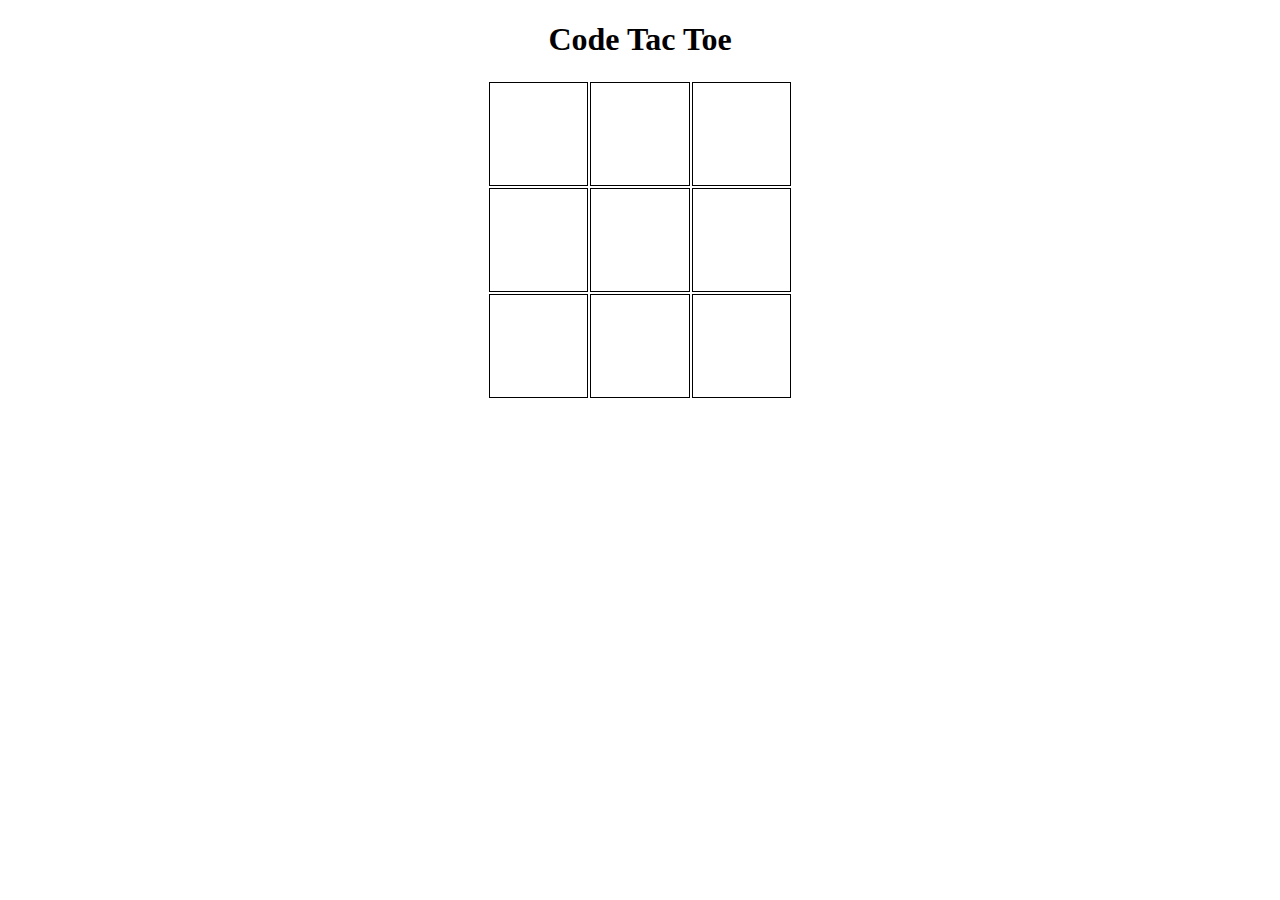
==== index.html @ 502650bf "Add click functionality" ====
<!DOCTYPE html>

<html>
<head>
	<title>Code Tac Toe</title>
	<script src="https://ajax.googleapis.com/ajax/libs/jquery/1.12.2/jquery.min.js"></script>
	<link rel="stylesheet" type="text/css" href="style.css">

	<script type="text/javascript">
	$( document ).ready(function() {



	
	let playerMove = true;

	$(".square").click(function () {

			if(playerMove == true) {
		
    			$(this).css('background-color','#EE178C');
				playerMove = false;
				}

			else{
				$(this).css('background-color','#888888');
				playerMove = true; 	
				}
	});


	});	
	


	</script>

</head>
<body>
	<h1>Code Tac Toe</h1>
	  <div id="board">
    <table>
      <tr id="row1">
        <td class="square" id='top-left'></td>
        <td class="square" id='top-center'></td>
        <td class="square" id='top-right'></td>
      </tr>
      <tr id="row2">
        <td class="square" id='middle-left'></td>
        <td class="square" id='middle-center'></td>
        <td class="square" id='middle-right'></td>
      </tr>
      <tr id="row3">
        <td class="square" id='bottom-left'></td>
        <td class="square" id='bottom-center'></td>
        <td class="square" id='bottom-right'></td>
      </tr>
    </table>


  </div>
</body>
</html>
---- style.css ----
.square {
	border: 1px solid black;
	width:100px;
	height: 100px;
}

h1 {
	text-align: center;
}

#board{
	margin: auto auto;
	width: 306px;
}
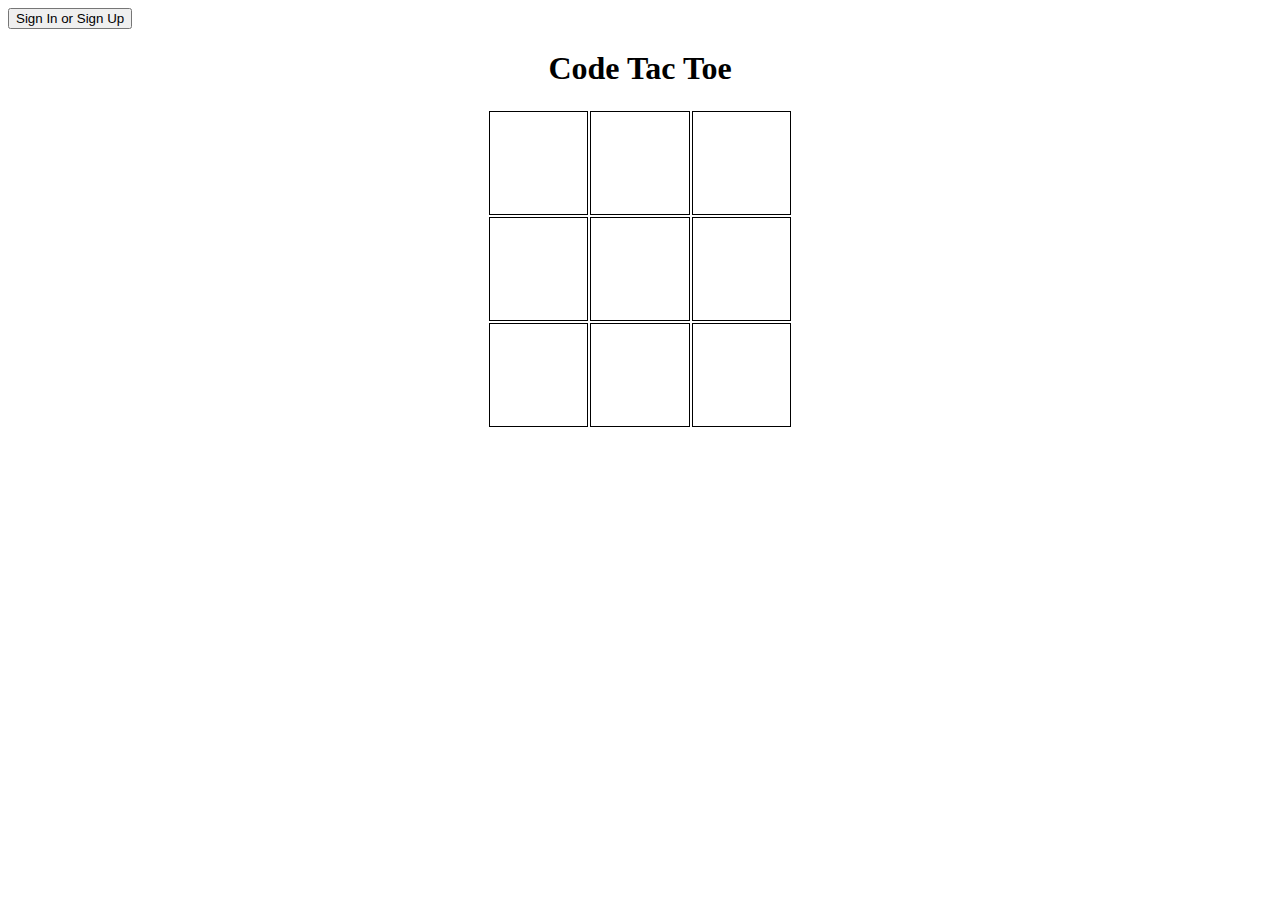
==== commit c24764fa: "Add win/lose and tie feature to the console" ====
--- a/index.html
+++ b/index.html
@@ -10,34 +10,175 @@
 	<script type="text/javascript">
 	$( document ).ready(function() {
 
-
-
 	
 	let playerMove = true;
+	
+	let checkBoardGame = function  (){
+		//row 1
+		if( 'unclicked'!= boardState['top-left'] &&
+		 boardState['top-left'] == boardState['top-center'] && 
+		 boardState['top-center'] == boardState['top-right'] &&
+		 boardState['top-right'] == boardState['top-left']){
+		console.log("Someone won");
+		}
+		//row 2
+		else if('unclicked'!= boardState['middle-left'] &&
+		 boardState['middle-left'] == boardState['middle-center'] && 
+		 boardState['middle-center'] == boardState['middle-right'] &&
+		 boardState['middle-right'] == boardState['middle-left']){
+		console.log("Someone won");
+		}
+		//row 3
+		else if( 'unclicked'!= boardState['bottom-left'] &&
+		 boardState['bottom-left'] == boardState['bottom-center'] && 
+		 boardState['bottom-center'] == boardState['bottom-right'] &&
+		 boardState['bottom-right'] == boardState['bottom-left']){
+		console.log("Someone won");
+		}
+		//col 1
+		else if( 'unclicked'!= boardState['top-left'] &&
+		 boardState['top-left'] == boardState['middle-left'] && 
+		 boardState['middle-left'] == boardState['bottom-left'] &&
+		 boardState['top-left'] == boardState['bottom-left']){
+		console.log("Someone won");
+		}
+		//col 2
+		else if( 'unclicked'!= boardState['top-center'] &&
+		 boardState['top-center'] == boardState['middle-center'] && 
+		 boardState['middle-center'] == boardState['bottom-center'] &&
+		 boardState['top-center'] == boardState['bottom-center']){
+		console.log("Someone won");
+		}
+		//col 3
+		else if( 'unclicked'!= boardState['top-right'] &&
+		 boardState['top-right'] == boardState['middle-right'] && 
+		 boardState['middle-right'] == boardState['bottom-right'] &&
+		 boardState['top-right'] == boardState['bottom-right']){
+		console.log("Someone won");
+		}
+		//diagonal 1
+		else if( 'unclicked'!= boardState['top-left'] &&
+		 boardState['top-left'] == boardState['middle-center'] && 
+		 boardState['middle-center'] == boardState['bottom-right'] &&
+		 boardState['bottom-right'] == boardState['top-left']){
+		console.log("Someone won");
+		}
+		//diagonal 2
+		else if( 'unclicked'!= boardState['top-right'] &&
+		 boardState['top-right'] == boardState['middle-center'] && 
+		 boardState['middle-center'] == boardState['bottom-left'] &&
+		 boardState['bottom-left'] == boardState['top-right']){
+		console.log("Someone won");
+		}
+		else if (checkTie()==true) {
+			console.log('tie');
+		}
+
+	};
+
+	let checkTie = function () {
+	for (key in boardState) {
+		if (boardState[key] == 'unclicked') {
+			return false;		
+		} 
+		
+	}
+	return true;
+	};
+
+	let boardState = {
+		'top-left': 'unclicked',
+		'top-center': 'unclicked',
+		'top-right': 'unclicked',
+		'middle-left': 'unclicked',
+		'middle-center': 'unclicked',
+		'middle-right': 'unclicked',
+		'bottom-left': 'unclicked',
+		'bottom-center': 'unclicked',
+		'bottom-right': 'unclicked',
+	};
 
 	$(".square").click(function () {
+
+		if(boardState[this.id] == 'unclicked') {
 
 			if(playerMove == true) {
 		
     			$(this).css('background-color','#EE178C');
 				playerMove = false;
+				console.log(boardState[this.id] = 'x');
 				}
 
 			else{
 				$(this).css('background-color','#888888');
-				playerMove = true; 	
+				playerMove = true;
+				console.log(boardState[this.id] = 'o')
+
 				}
+			}
+			else {
+				console.log("this has been clicked before");
+			}
+			console.log(boardState);
+			checkBoardGame();
+
 	});
 
 
+
+		$( "button" ).click(function() {
+		  $( ".test" ).toggle();
+		});
+
+
+
 	});	
-	
-
-
 	</script>
 
 </head>
 <body>
+
+  <button>Sign In or Sign Up</button>
+	<div id='sign-in-and-out-section'>
+		
+		<div style="display: none" class="test">
+		<form id="sign-up">
+	        <fieldset>
+	          <legend>Sign up!</legend>
+	          <input type="text" name="credentials[email]" placeholder="Email">
+	          <input type="password" name="credentials[password]" placeholder="password">
+	          <input type="password" name="credentials[password_confirmation]" placeholder="Confirm password">
+	          <input type="submit" name="submit" value="Sign up!">
+	        </fieldset>
+	      </form>
+
+	      <form id="sign-in">
+	        <fieldset>
+	          <legend>Sign in!</legend>
+	          <input type="text" name="credentials[email]" placeholder="Email">
+	          <input type="password" name="credentials[password]" placeholder="password">
+	          <input type="submit" name="submit" value="Sign In!">
+	        </fieldset>
+	      </form>
+
+	      <form id="sign-out">
+	        <fieldset>
+	          <legend>Sign out!!!!</legend>
+	          <input type="submit" name="submit" value="Sign Out!">
+	        </fieldset>
+	      </form>
+
+	      <form id="change-password">
+	        <fieldset>
+	          <legend>Change Password!</legend>
+	          <input type="text" name="passwords[old]" placeholder="old password">
+	          <input type="password" name="passwords[new]" placeholder="new password">
+	          <input type="submit" name="submit" value="Change Password!">
+	        </fieldset>
+	      </form>
+		</div>
+	</div>
+
 	<h1>Code Tac Toe</h1>
 	  <div id="board">
     <table>
@@ -57,9 +198,8 @@
         <td class="square" id='bottom-right'></td>
       </tr>
     </table>
-
-
   </div>
+
 </body>
 </html>
 
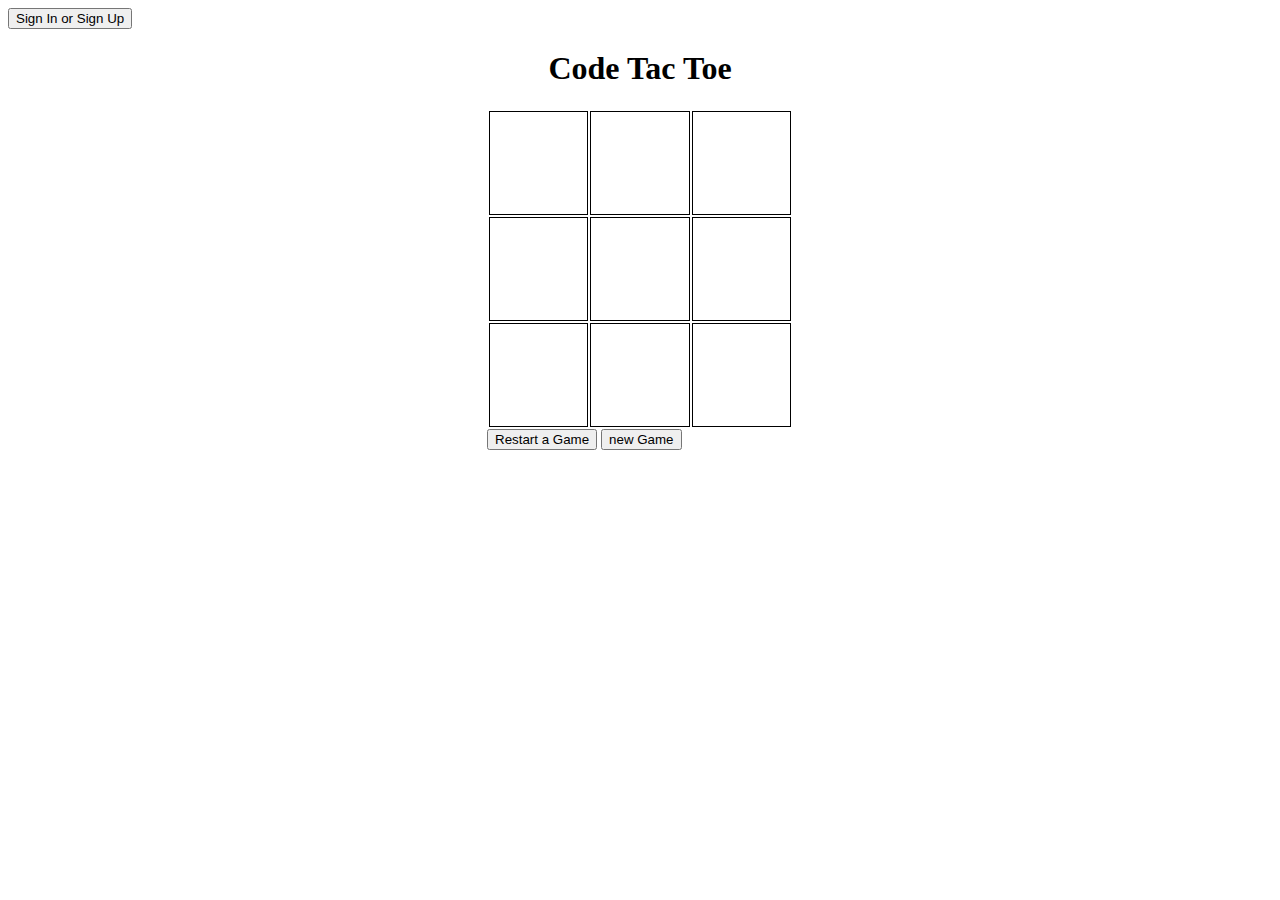
==== commit cac14bee: "Add a variable winner" ====
--- a/index.html
+++ b/index.html
@@ -12,79 +12,8 @@
 
 	
 	let playerMove = true;
-	
-	let checkBoardGame = function  (){
-		//row 1
-		if( 'unclicked'!= boardState['top-left'] &&
-		 boardState['top-left'] == boardState['top-center'] && 
-		 boardState['top-center'] == boardState['top-right'] &&
-		 boardState['top-right'] == boardState['top-left']){
-		console.log("Someone won");
-		}
-		//row 2
-		else if('unclicked'!= boardState['middle-left'] &&
-		 boardState['middle-left'] == boardState['middle-center'] && 
-		 boardState['middle-center'] == boardState['middle-right'] &&
-		 boardState['middle-right'] == boardState['middle-left']){
-		console.log("Someone won");
-		}
-		//row 3
-		else if( 'unclicked'!= boardState['bottom-left'] &&
-		 boardState['bottom-left'] == boardState['bottom-center'] && 
-		 boardState['bottom-center'] == boardState['bottom-right'] &&
-		 boardState['bottom-right'] == boardState['bottom-left']){
-		console.log("Someone won");
-		}
-		//col 1
-		else if( 'unclicked'!= boardState['top-left'] &&
-		 boardState['top-left'] == boardState['middle-left'] && 
-		 boardState['middle-left'] == boardState['bottom-left'] &&
-		 boardState['top-left'] == boardState['bottom-left']){
-		console.log("Someone won");
-		}
-		//col 2
-		else if( 'unclicked'!= boardState['top-center'] &&
-		 boardState['top-center'] == boardState['middle-center'] && 
-		 boardState['middle-center'] == boardState['bottom-center'] &&
-		 boardState['top-center'] == boardState['bottom-center']){
-		console.log("Someone won");
-		}
-		//col 3
-		else if( 'unclicked'!= boardState['top-right'] &&
-		 boardState['top-right'] == boardState['middle-right'] && 
-		 boardState['middle-right'] == boardState['bottom-right'] &&
-		 boardState['top-right'] == boardState['bottom-right']){
-		console.log("Someone won");
-		}
-		//diagonal 1
-		else if( 'unclicked'!= boardState['top-left'] &&
-		 boardState['top-left'] == boardState['middle-center'] && 
-		 boardState['middle-center'] == boardState['bottom-right'] &&
-		 boardState['bottom-right'] == boardState['top-left']){
-		console.log("Someone won");
-		}
-		//diagonal 2
-		else if( 'unclicked'!= boardState['top-right'] &&
-		 boardState['top-right'] == boardState['middle-center'] && 
-		 boardState['middle-center'] == boardState['bottom-left'] &&
-		 boardState['bottom-left'] == boardState['top-right']){
-		console.log("Someone won");
-		}
-		else if (checkTie()==true) {
-			console.log('tie');
-		}
-
-	};
-
-	let checkTie = function () {
-	for (key in boardState) {
-		if (boardState[key] == 'unclicked') {
-			return false;		
-		} 
-		
-	}
-	return true;
-	};
+
+	let winner //grey is o pink is x
 
 	let boardState = {
 		'top-left': 'unclicked',
@@ -97,21 +26,145 @@
 		'bottom-center': 'unclicked',
 		'bottom-right': 'unclicked',
 	};
+	
+	let checkBoardGame = function  (){
+
+		//row 1
+		if( 'unclicked'!= boardState['top-left'] &&
+		 boardState['top-left'] == boardState['top-center'] && 
+		 boardState['top-center'] == boardState['top-right'] &&
+		 boardState['top-right'] == boardState['top-left']){
+
+			if(boardState['top-left'] == 'x'){
+				return winner = 'x';
+			}
+			else{
+				return winner = 'o';
+			}
+		}
+		//row 2
+		else if('unclicked'!= boardState['middle-left'] &&
+		 boardState['middle-left'] == boardState['middle-center'] && 
+		 boardState['middle-center'] == boardState['middle-right'] &&
+		 boardState['middle-right'] == boardState['middle-left']){
+
+			if(boardState['middle-left'] == 'x'){
+				return winner = 'x';
+			}
+			else{
+				return winner = 'o';
+			}
+		}
+		//row 3
+		else if( 'unclicked'!= boardState['bottom-left'] &&
+		 boardState['bottom-left'] == boardState['bottom-center'] && 
+		 boardState['bottom-center'] == boardState['bottom-right'] &&
+		 boardState['bottom-right'] == boardState['bottom-left']){
+		
+			if(boardState['bottom-left'] == 'x'){
+				return winner = 'x';
+			}
+			else{
+				return winner = 'o';
+			}
+		}
+		//col 1
+		else if( 'unclicked'!= boardState['top-left'] &&
+		 boardState['top-left'] == boardState['middle-left'] && 
+		 boardState['middle-left'] == boardState['bottom-left'] &&
+		 boardState['top-left'] == boardState['bottom-left']){
+		 
+			if(boardState['top-left'] == 'x'){
+				return winner = 'x';
+			}
+			else{
+				return winner = 'o';
+			}
+		}
+		//col 2
+		else if( 'unclicked'!= boardState['top-center'] &&
+		 boardState['top-center'] == boardState['middle-center'] && 
+		 boardState['middle-center'] == boardState['bottom-center'] &&
+		 boardState['top-center'] == boardState['bottom-center']){
+		 
+			if(boardState['top-center'] == 'x'){
+				return winner = 'x';
+			}
+			else{
+				return winner = 'o';
+			}
+		}
+		//col 3
+		else if( 'unclicked'!= boardState['top-right'] &&
+		 boardState['top-right'] == boardState['middle-right'] && 
+		 boardState['middle-right'] == boardState['bottom-right'] &&
+		 boardState['top-right'] == boardState['bottom-right']){
+		 
+			if(boardState['top-right'] == 'x'){
+				return winner = 'x';
+			}
+			else{
+				return winner = 'o';
+			}
+		}
+		//diagonal 1
+		else if( 'unclicked'!= boardState['top-left'] &&
+		 boardState['top-left'] == boardState['middle-center'] && 
+		 boardState['middle-center'] == boardState['bottom-right'] &&
+		 boardState['bottom-right'] == boardState['top-left']){
+		 
+			if(boardState['top-left'] == 'x'){
+				return winner = 'x';
+			}
+			else{
+				return winner = 'o';
+			}
+		}
+		//diagonal 2
+		else if( 'unclicked'!= boardState['top-right'] &&
+		 boardState['top-right'] == boardState['middle-center'] && 
+		 boardState['middle-center'] == boardState['bottom-left'] &&
+		 boardState['bottom-left'] == boardState['top-right']){
+		 
+			if(boardState['top-left'] == 'x'){
+				return winner = 'x';
+			}
+			else{
+				return winner = 'o';
+			}
+		}
+		else if (checkTie()==true) {
+			console.log('tie');
+		}
+
+	};
+
+	let checkTie = function () {
+	for (key in boardState) {
+		if (boardState[key] == 'unclicked') {
+			return false;		
+		} 
+	}
+	return true;
+	};
+
+	console.log(winner);
+
 
 	$(".square").click(function () {
 
 		if(boardState[this.id] == 'unclicked') {
 
-			if(playerMove == true) {
+			if(playerMove == 'o') {
 		
     			$(this).css('background-color','#EE178C');
-				playerMove = false;
+				playerMove = 'x';
 				console.log(boardState[this.id] = 'x');
 				}
 
 			else{
 				$(this).css('background-color','#888888');
-				playerMove = true;
+				playerMove = 'o';
 				console.log(boardState[this.id] = 'o')
 
 				}
@@ -121,6 +174,7 @@
 			}
 			console.log(boardState);
 			checkBoardGame();
+			console.log('The winner is ' + winner);
 
 	});
 
@@ -198,6 +252,12 @@
         <td class="square" id='bottom-right'></td>
       </tr>
     </table>
+
+    <form>
+	<input type="button" onClick="history.go(0)" value="Restart a Game">
+	<input type="button" id="newGame" value="new Game"> 
+	</form>
+
   </div>
 
 </body>
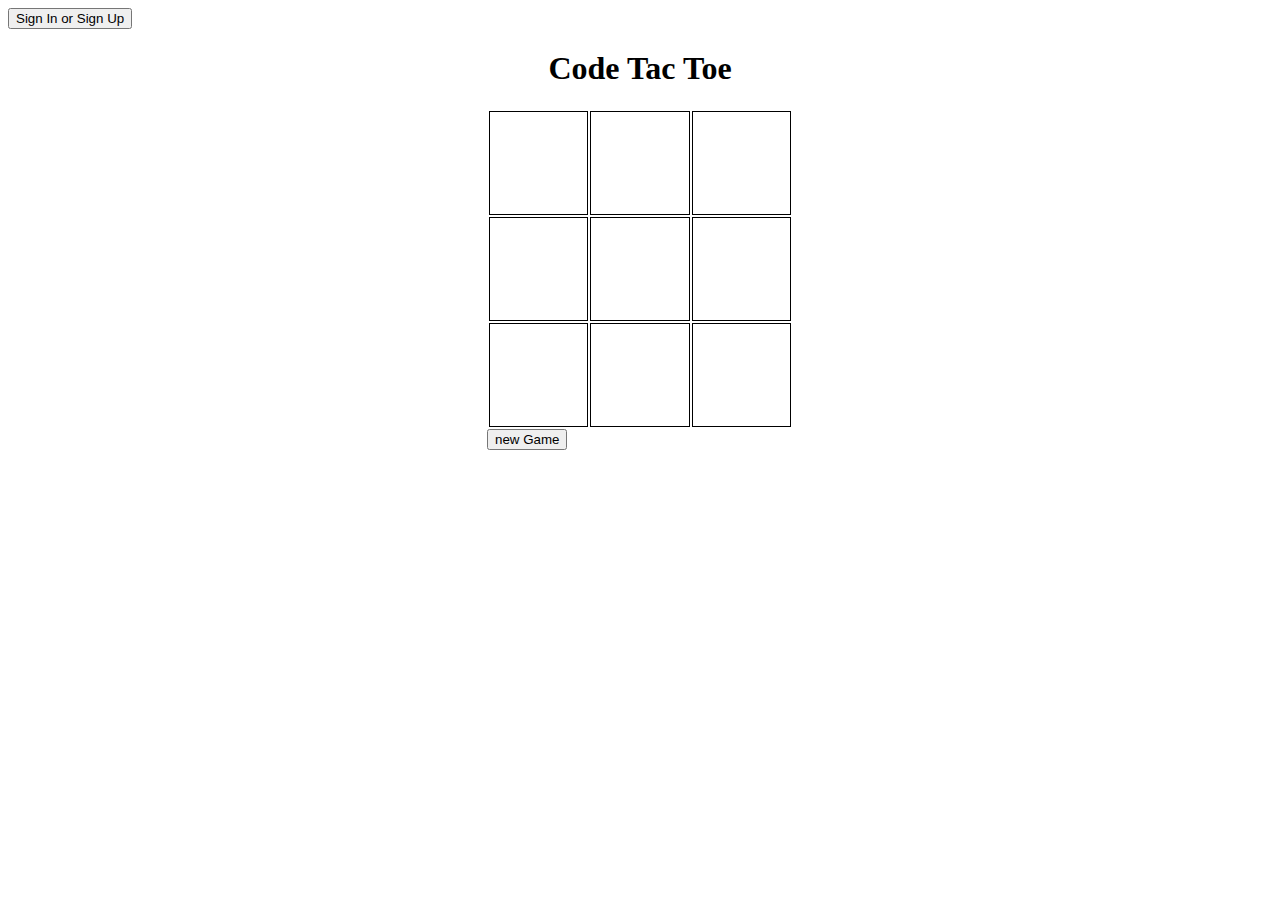
==== commit 76d57c73: "Add newGame feature" ====
--- a/index.html
+++ b/index.html
@@ -9,23 +9,30 @@
 
 	<script type="text/javascript">
 	$( document ).ready(function() {
-
+	
+	let boardState;
+
+	let newGameBegin = function(){
+			boardState = {
+				'top-left': 'unclicked',
+				'top-center': 'unclicked',
+				'top-right': 'unclicked',
+				'middle-left': 'unclicked',
+				'middle-center': 'unclicked',
+				'middle-right': 'unclicked',
+				'bottom-left': 'unclicked',
+				'bottom-center': 'unclicked',
+				'bottom-right': 'unclicked',
+			};
+
+			$(".square").css('background-color', '#00000');
+	}
+
+	newGameBegin();
 	
 	let playerMove = true;
 
 	let winner //grey is o pink is x
-
-	let boardState = {
-		'top-left': 'unclicked',
-		'top-center': 'unclicked',
-		'top-right': 'unclicked',
-		'middle-left': 'unclicked',
-		'middle-center': 'unclicked',
-		'middle-right': 'unclicked',
-		'bottom-left': 'unclicked',
-		'bottom-center': 'unclicked',
-		'bottom-right': 'unclicked',
-	};
 	
 	let checkBoardGame = function  (){
 
@@ -148,9 +155,6 @@
 	return true;
 	};
 
-	console.log(winner);
-
-
 	$(".square").click(function () {
 
 		if(boardState[this.id] == 'unclicked') {
@@ -180,11 +184,14 @@
 
 
 
-		$( "button" ).click(function() {
+		$( "#signInOrSignUp" ).click(function() {
 		  $( ".test" ).toggle();
 		});
 
-
+		$("#newGame").click(function() {
+			newGameBegin();
+
+		})
 
 	});	
 	</script>
@@ -192,7 +199,7 @@
 </head>
 <body>
 
-  <button>Sign In or Sign Up</button>
+  <button id="signInOrSignUp">Sign In or Sign Up</button>
 	<div id='sign-in-and-out-section'>
 		
 		<div style="display: none" class="test">
@@ -254,7 +261,6 @@
     </table>
 
     <form>
-	<input type="button" onClick="history.go(0)" value="Restart a Game">
 	<input type="button" id="newGame" value="new Game"> 
 	</form>
 
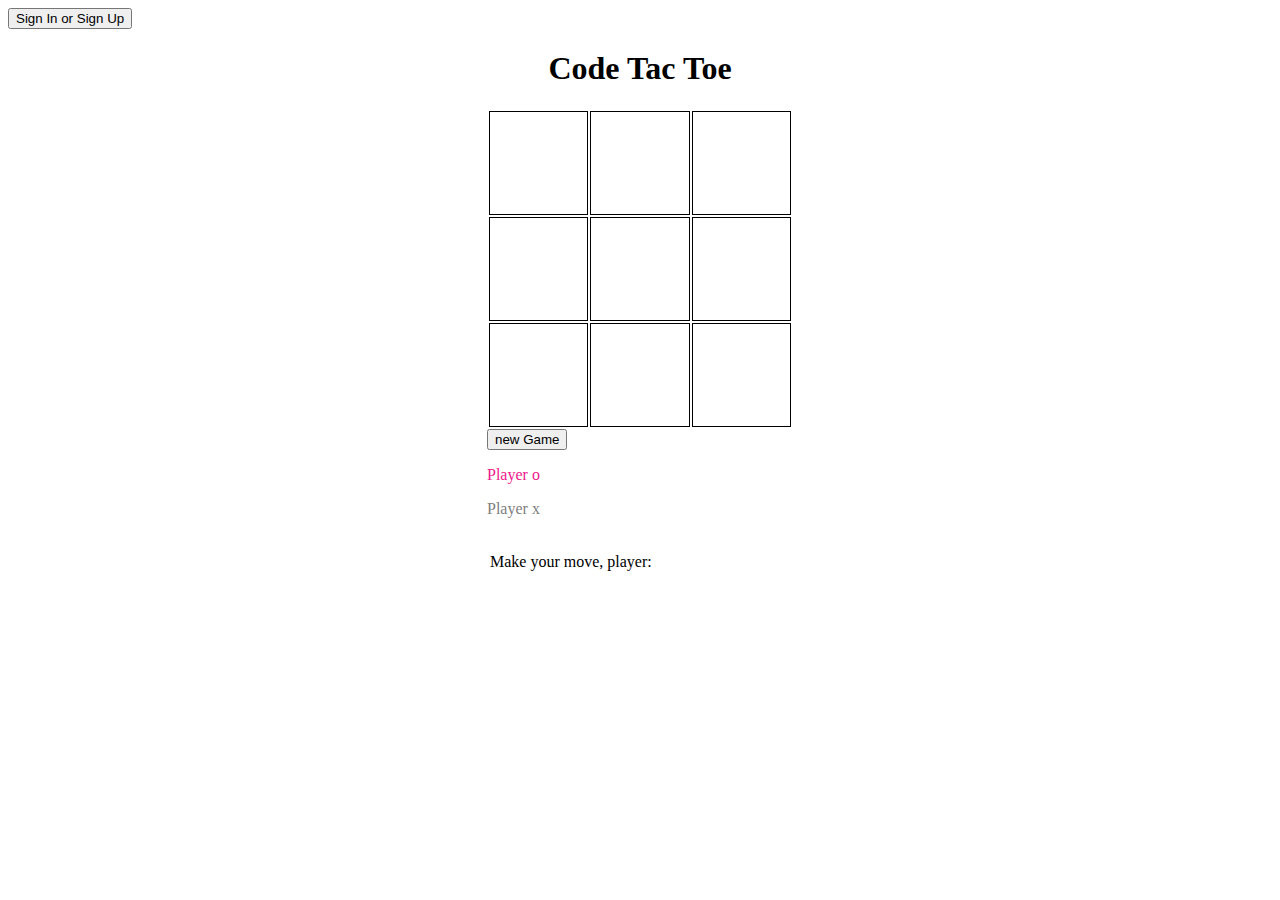
==== commit 19ea9cfc: "Add a tracker that shows which players turn it is" ====
--- a/index.html
+++ b/index.html
@@ -5,197 +5,8 @@
 <head>
 	<title>Code Tac Toe</title>
 	<script src="https://ajax.googleapis.com/ajax/libs/jquery/1.12.2/jquery.min.js"></script>
-	<link rel="stylesheet" type="text/css" href="style.css">
-
-	<script type="text/javascript">
-	$( document ).ready(function() {
-	
-	let boardState;
-
-	let newGameBegin = function(){
-			boardState = {
-				'top-left': 'unclicked',
-				'top-center': 'unclicked',
-				'top-right': 'unclicked',
-				'middle-left': 'unclicked',
-				'middle-center': 'unclicked',
-				'middle-right': 'unclicked',
-				'bottom-left': 'unclicked',
-				'bottom-center': 'unclicked',
-				'bottom-right': 'unclicked',
-			};
-
-			$(".square").css('background-color', '#00000');
-	}
-
-	newGameBegin();
-	
-	let playerMove = true;
-
-	let winner //grey is o pink is x
-	
-	let checkBoardGame = function  (){
-
-		//row 1
-		if( 'unclicked'!= boardState['top-left'] &&
-		 boardState['top-left'] == boardState['top-center'] && 
-		 boardState['top-center'] == boardState['top-right'] &&
-		 boardState['top-right'] == boardState['top-left']){
-
-			if(boardState['top-left'] == 'x'){
-				return winner = 'x';
-			}
-			else{
-				return winner = 'o';
-			}
-		}
-		//row 2
-		else if('unclicked'!= boardState['middle-left'] &&
-		 boardState['middle-left'] == boardState['middle-center'] && 
-		 boardState['middle-center'] == boardState['middle-right'] &&
-		 boardState['middle-right'] == boardState['middle-left']){
-
-			if(boardState['middle-left'] == 'x'){
-				return winner = 'x';
-			}
-			else{
-				return winner = 'o';
-			}
-		}
-		//row 3
-		else if( 'unclicked'!= boardState['bottom-left'] &&
-		 boardState['bottom-left'] == boardState['bottom-center'] && 
-		 boardState['bottom-center'] == boardState['bottom-right'] &&
-		 boardState['bottom-right'] == boardState['bottom-left']){
-		
-			if(boardState['bottom-left'] == 'x'){
-				return winner = 'x';
-			}
-			else{
-				return winner = 'o';
-			}
-		}
-		//col 1
-		else if( 'unclicked'!= boardState['top-left'] &&
-		 boardState['top-left'] == boardState['middle-left'] && 
-		 boardState['middle-left'] == boardState['bottom-left'] &&
-		 boardState['top-left'] == boardState['bottom-left']){
-		 
-			if(boardState['top-left'] == 'x'){
-				return winner = 'x';
-			}
-			else{
-				return winner = 'o';
-			}
-		}
-		//col 2
-		else if( 'unclicked'!= boardState['top-center'] &&
-		 boardState['top-center'] == boardState['middle-center'] && 
-		 boardState['middle-center'] == boardState['bottom-center'] &&
-		 boardState['top-center'] == boardState['bottom-center']){
-		 
-			if(boardState['top-center'] == 'x'){
-				return winner = 'x';
-			}
-			else{
-				return winner = 'o';
-			}
-		}
-		//col 3
-		else if( 'unclicked'!= boardState['top-right'] &&
-		 boardState['top-right'] == boardState['middle-right'] && 
-		 boardState['middle-right'] == boardState['bottom-right'] &&
-		 boardState['top-right'] == boardState['bottom-right']){
-		 
-			if(boardState['top-right'] == 'x'){
-				return winner = 'x';
-			}
-			else{
-				return winner = 'o';
-			}
-		}
-		//diagonal 1
-		else if( 'unclicked'!= boardState['top-left'] &&
-		 boardState['top-left'] == boardState['middle-center'] && 
-		 boardState['middle-center'] == boardState['bottom-right'] &&
-		 boardState['bottom-right'] == boardState['top-left']){
-		 
-			if(boardState['top-left'] == 'x'){
-				return winner = 'x';
-			}
-			else{
-				return winner = 'o';
-			}
-		}
-		//diagonal 2
-		else if( 'unclicked'!= boardState['top-right'] &&
-		 boardState['top-right'] == boardState['middle-center'] && 
-		 boardState['middle-center'] == boardState['bottom-left'] &&
-		 boardState['bottom-left'] == boardState['top-right']){
-		 
-			if(boardState['top-left'] == 'x'){
-				return winner = 'x';
-			}
-			else{
-				return winner = 'o';
-			}
-		}
-		else if (checkTie()==true) {
-			console.log('tie');
-		}
-
-	};
-
-	let checkTie = function () {
-	for (key in boardState) {
-		if (boardState[key] == 'unclicked') {
-			return false;		
-		} 
-	}
-	return true;
-	};
-
-	$(".square").click(function () {
-
-		if(boardState[this.id] == 'unclicked') {
-
-			if(playerMove == 'o') {
-		
-    			$(this).css('background-color','#EE178C');
-				playerMove = 'x';
-				console.log(boardState[this.id] = 'x');
-				}
-
-			else{
-				$(this).css('background-color','#888888');
-				playerMove = 'o';
-				console.log(boardState[this.id] = 'o')
-
-				}
-			}
-			else {
-				console.log("this has been clicked before");
-			}
-			console.log(boardState);
-			checkBoardGame();
-			console.log('The winner is ' + winner);
-
-	});
-
-
-
-		$( "#signInOrSignUp" ).click(function() {
-		  $( ".test" ).toggle();
-		});
-
-		$("#newGame").click(function() {
-			newGameBegin();
-
-		})
-
-	});	
-	</script>
-
+	<link rel="stylesheet" type="text/css" href="assets/styles/style.css">
+	<script type="text/javascript" src="assets/scripts/index.js"></script>
 </head>
 <body>
 
@@ -241,6 +52,7 @@
 	</div>
 
 	<h1>Code Tac Toe</h1>
+
 	  <div id="board">
     <table>
       <tr id="row1">
@@ -264,6 +76,16 @@
 	<input type="button" id="newGame" value="new Game"> 
 	</form>
 
+	<p id="playero"> Player o </p>
+	<p id="playerx"> Player x </p>
+
+	<table>
+		<tr>
+			<td><p> Make your move, player: </p></td>
+		    <td id="showPlayersTurn"></td>
+		</tr>
+	</table>
+
   </div>
 
 </body>
--- a/assets/styles/style.css
+++ b/assets/styles/style.css
@@ -0,0 +1,22 @@
+.square {
+	border: 1px solid black;
+	width:100px;
+	height: 100px;
+}
+
+h1 {
+	text-align: center;
+}
+
+#board{
+	margin: auto auto;
+	width: 306px;
+}
+
+#playero {
+	color: #EE178C;
+}
+
+#playerx {
+	color: gray;
+}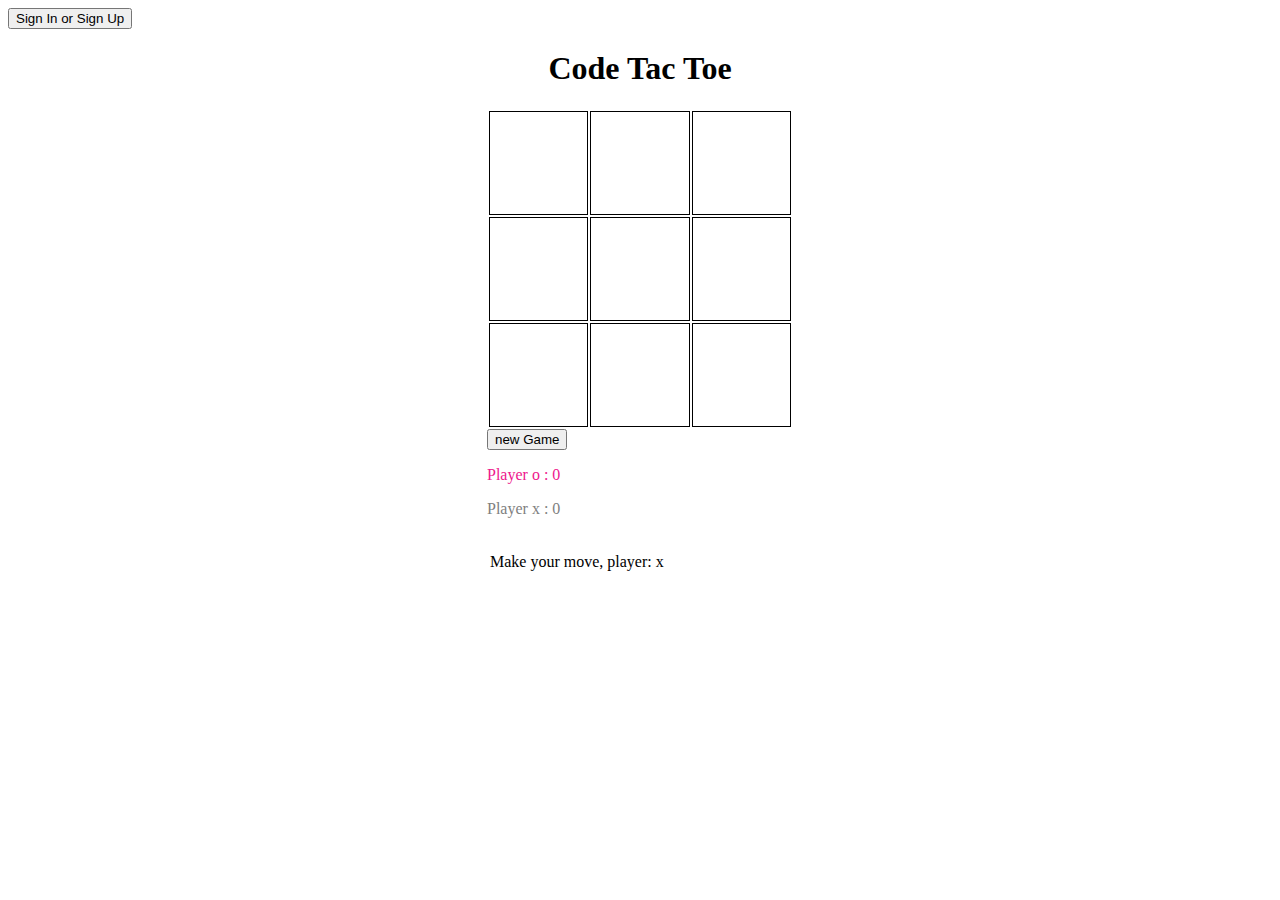
==== commit c6caaa7c: "Display various features in html, clean up console.log" ====
--- a/index.html
+++ b/index.html
@@ -76,8 +76,9 @@
 	<input type="button" id="newGame" value="new Game"> 
 	</form>
 
-	<p id="playero"> Player o </p>
-	<p id="playerx"> Player x </p>
+	<p id="playero"> Player o : 0 </p>
+	<p id="playerx"> Player x : 0</p>
+	<p id="gameWinner"></p>
 
 	<table>
 		<tr>
